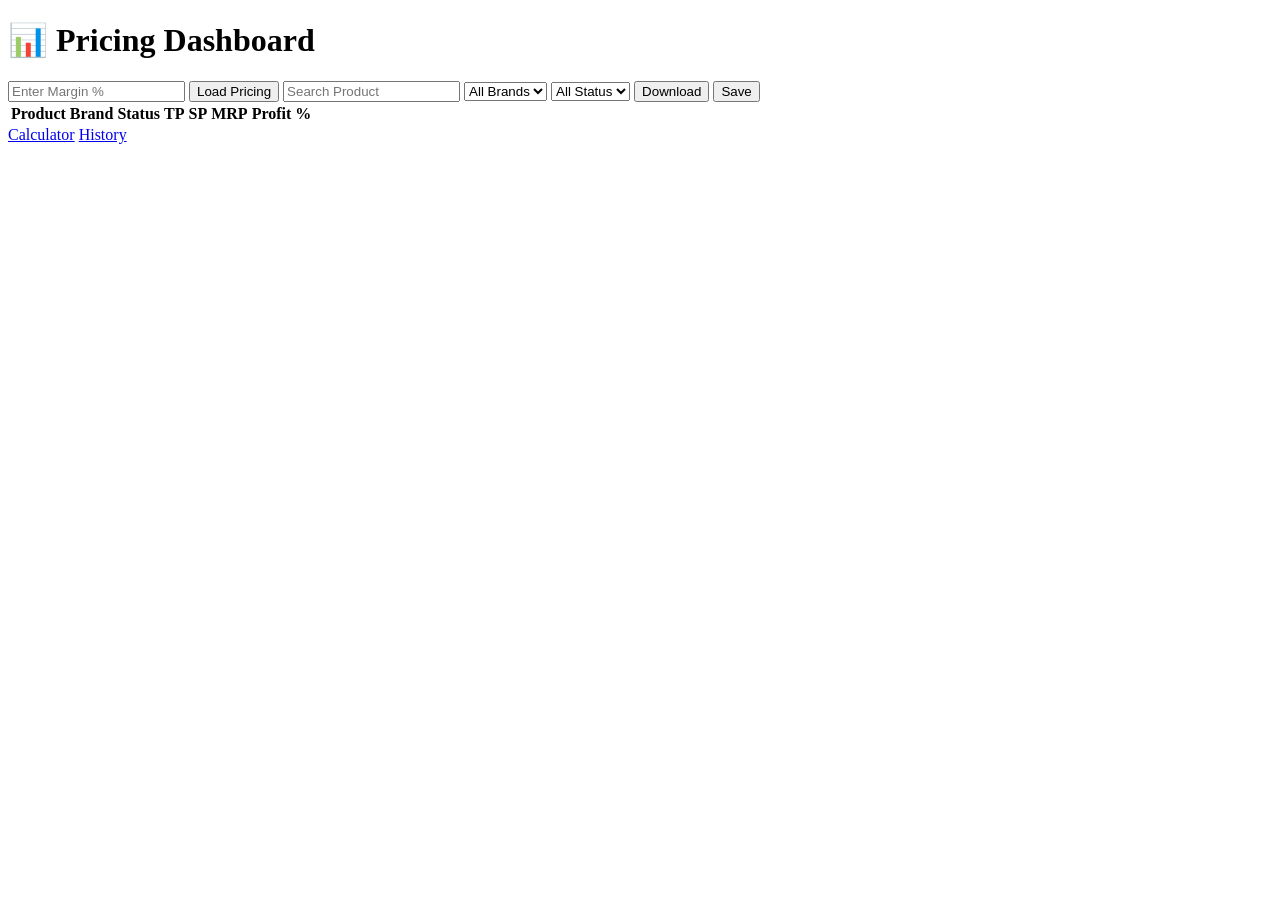
==== index.html @ 96516508 "Rename Index.html to index.html" ====
<!DOCTYPE html>
<html>
<head>
  <title>Tata Pricing Dashboard</title>
  <link rel="stylesheet" href="style.css">
</head>
<body>

<h1>📊 Pricing Dashboard</h1>

<div class="controls">
  <input type="number" id="margin" placeholder="Enter Margin %" />
  <button onclick="loadData()">Load Pricing</button>

  <input type="text" id="search" placeholder="Search Product" onkeyup="applyFilters()">

  <select id="brandFilter" onchange="applyFilters()">
    <option value="">All Brands</option>
  </select>

  <select id="statusFilter" onchange="applyFilters()">
    <option value="">All Status</option>
  </select>

  <button onclick="downloadCSV()">Download</button>
  <button onclick="saveHistory()">Save</button>
</div>

<table id="table">
  <thead>
    <tr>
      <th>Product</th>
      <th>Brand</th>
      <th>Status</th>
      <th>TP</th>
      <th>SP</th>
      <th>MRP</th>
      <th>Profit %</th>
    </tr>
  </thead>
  <tbody></tbody>
</table>

<div class="nav">
  <a href="calculator.html">Calculator</a>
  <a href="history.html">History</a>
</div>

<script src="script.js"></script>
</body>
</html>
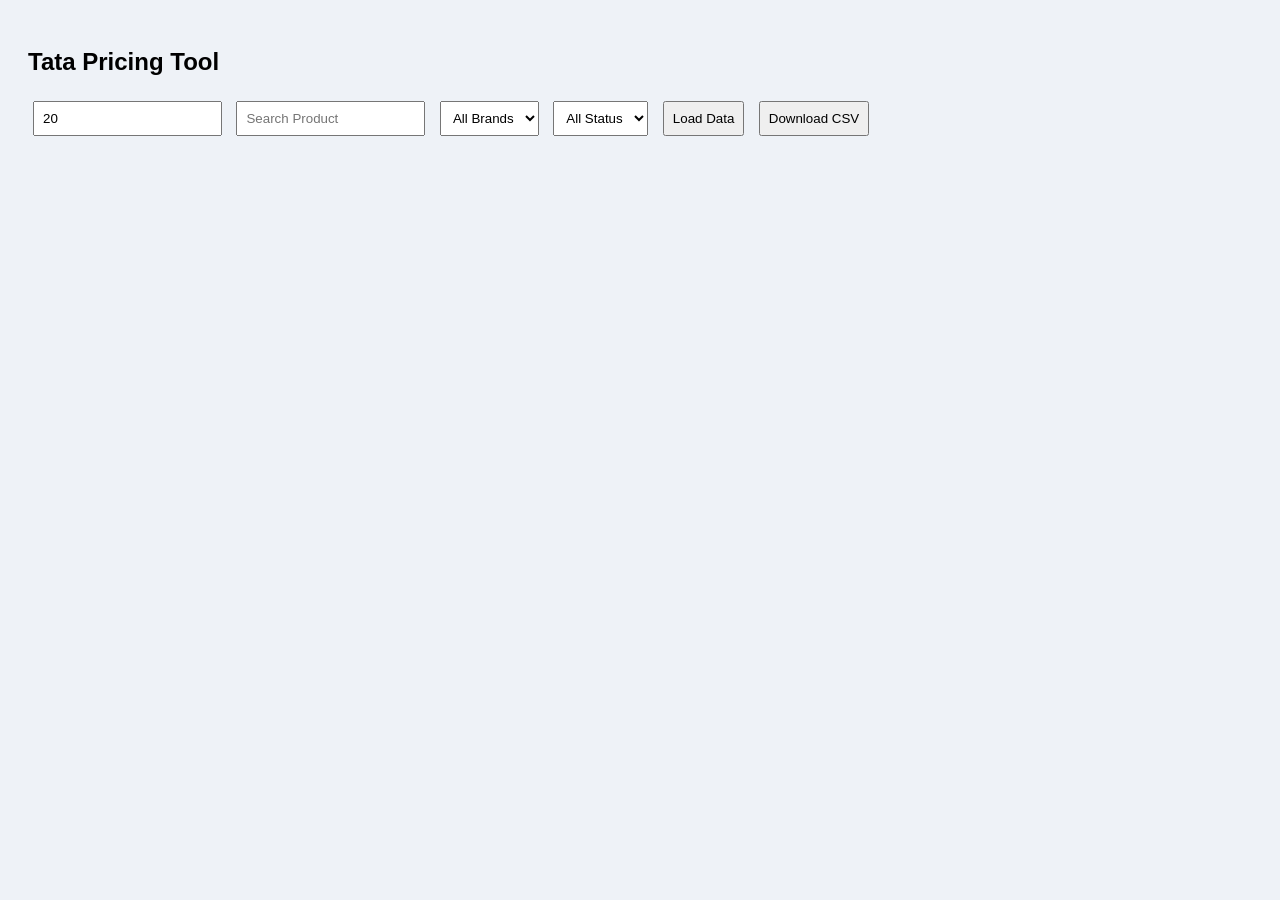
==== commit 29820815: "Update index.html" ====
--- a/index.html
+++ b/index.html
@@ -1,51 +1,66 @@
 <!DOCTYPE html>
-<html>
+<html lang="en">
+
 <head>
-  <title>Tata Pricing Dashboard</title>
+  <meta charset="UTF-8" />
+  <meta name="viewport" content="width=device-width, initial-scale=1.0"/>
+  <title>Tata Pricing Tool</title>
+
   <link rel="stylesheet" href="style.css">
 </head>
+
 <body>
 
-<h1>📊 Pricing Dashboard</h1>
+  <h2>Tata Pricing Tool</h2>
 
-<div class="controls">
-  <input type="number" id="margin" placeholder="Enter Margin %" />
-  <button onclick="loadData()">Load Pricing</button>
+  <div class="topbar">
 
-  <input type="text" id="search" placeholder="Search Product" onkeyup="applyFilters()">
+    <input
+      type="number"
+      id="margin"
+      placeholder="Margin %"
+      value="20"
+    />
 
-  <select id="brandFilter" onchange="applyFilters()">
-    <option value="">All Brands</option>
-  </select>
+    <input
+      type="text"
+      id="search"
+      placeholder="Search Product"
+      onkeyup="applyFilters()"
+    />
 
-  <select id="statusFilter" onchange="applyFilters()">
-    <option value="">All Status</option>
-  </select>
+    <select id="brandFilter" onchange="applyFilters()">
+      <option value="">All Brands</option>
+    </select>
 
-  <button onclick="downloadCSV()">Download</button>
-  <button onclick="saveHistory()">Save</button>
-</div>
+    <select id="statusFilter" onchange="applyFilters()">
+      <option value="">All Status</option>
+    </select>
 
-<table id="table">
-  <thead>
-    <tr>
-      <th>Product</th>
-      <th>Brand</th>
-      <th>Status</th>
-      <th>TP</th>
-      <th>SP</th>
-      <th>MRP</th>
-      <th>Profit %</th>
-    </tr>
-  </thead>
-  <tbody></tbody>
-</table>
+    <button onclick="loadData()">
+      Load Data
+    </button>
 
-<div class="nav">
-  <a href="calculator.html">Calculator</a>
-  <a href="history.html">History</a>
-</div>
+    <button onclick="downloadCSV()">
+      Download CSV
+    </button>
 
-<script src="script.js"></script>
+  </div>
+
+  <div class="table-container">
+
+    <table id="table">
+
+      <thead></thead>
+
+      <tbody></tbody>
+
+    </table>
+
+  </div>
+
+  <script src="script.js"></script>
+
 </body>
-</html>
+
+</html>
--- a/style.css
+++ b/style.css
@@ -0,0 +1,38 @@
+body {
+  font-family: Arial;
+  background: #eef2f7;
+  padding: 20px;
+}
+
+h1 {
+  text-align: center;
+}
+
+.controls {
+  margin-bottom: 15px;
+}
+
+input, select, button {
+  padding: 8px;
+  margin: 5px;
+}
+
+table {
+  width: 100%;
+  border-collapse: collapse;
+  background: white;
+}
+
+th {
+  background: #2c3e50;
+  color: white;
+}
+
+td, th {
+  padding: 10px;
+  border: 1px solid #ddd;
+}
+
+.nav {
+  margin-top: 20px;
+}
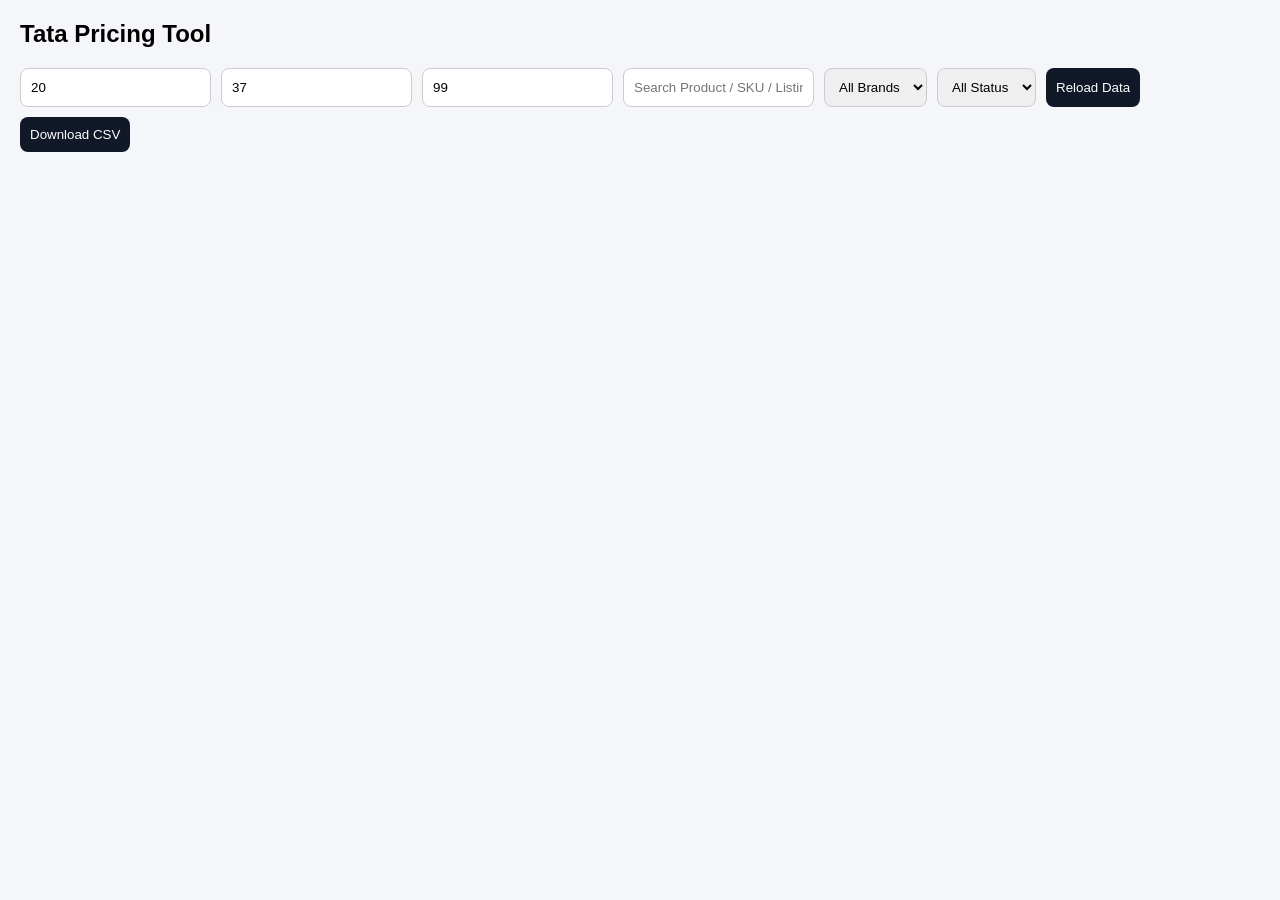
==== commit ba05e013: "Update index.html" ====
--- a/index.html
+++ b/index.html
@@ -15,30 +15,60 @@
 
   <div class="topbar">
 
+    <!-- Margin -->
     <input
       type="number"
       id="margin"
       placeholder="Margin %"
       value="20"
+      oninput="applyFilters()"
     />
 
+    <!-- Commission -->
+    <input
+      type="number"
+      id="commission"
+      placeholder="Commission %"
+      value="37"
+      oninput="applyFilters()"
+    />
+
+    <!-- Processing Fee -->
+    <input
+      type="number"
+      id="processingFee"
+      placeholder="Processing Fee"
+      value="99"
+      oninput="applyFilters()"
+    />
+
+    <!-- Search -->
     <input
       type="text"
       id="search"
-      placeholder="Search Product"
+      placeholder="Search Product / SKU / Listing ID"
       onkeyup="applyFilters()"
     />
 
-    <select id="brandFilter" onchange="applyFilters()">
+    <!-- Brand -->
+    <select
+      id="brandFilter"
+      onchange="applyFilters()"
+    >
       <option value="">All Brands</option>
     </select>
 
-    <select id="statusFilter" onchange="applyFilters()">
+    <!-- Status -->
+    <select
+      id="statusFilter"
+      onchange="applyFilters()"
+    >
       <option value="">All Status</option>
     </select>
 
+    <!-- Buttons -->
     <button onclick="loadData()">
-      Load Data
+      Reload Data
     </button>
 
     <button onclick="downloadCSV()">
--- a/style.css
+++ b/style.css
@@ -1,38 +1,86 @@
-body {
-  font-family: Arial;
-  background: #eef2f7;
-  padding: 20px;
+*{
+  margin:0;
+  padding:0;
+  box-sizing:border-box;
+  font-family:Arial;
 }
 
-h1 {
-  text-align: center;
+body{
+  background:#f4f6f9;
+  padding:20px;
 }
 
-.controls {
-  margin-bottom: 15px;
+h2{
+  margin-bottom:20px;
 }
 
-input, select, button {
-  padding: 8px;
-  margin: 5px;
+.topbar{
+  display:flex;
+  gap:10px;
+  flex-wrap:wrap;
+  margin-bottom:20px;
 }
 
-table {
-  width: 100%;
-  border-collapse: collapse;
-  background: white;
+input,
+select,
+button{
+  padding:10px;
+  border-radius:8px;
+  border:1px solid #ccc;
 }
 
-th {
-  background: #2c3e50;
-  color: white;
+button{
+  background:#111827;
+  color:white;
+  border:none;
+  cursor:pointer;
 }
 
-td, th {
-  padding: 10px;
-  border: 1px solid #ddd;
+button:hover{
+  opacity:0.9;
 }
 
-.nav {
-  margin-top: 20px;
+.table-container{
+  width:100%;
+  overflow:auto;
+  background:white;
+  border-radius:12px;
+  box-shadow:0 2px 10px rgba(0,0,0,0.1);
 }
+
+table{
+  width:100%;
+  border-collapse:collapse;
+  min-width:1800px;
+}
+
+th{
+  background:#111827;
+  color:white;
+  position:sticky;
+  top:0;
+  z-index:1;
+}
+
+th,
+td{
+  padding:10px;
+  border:1px solid #e5e7eb;
+  text-align:center;
+  font-size:14px;
+  white-space:nowrap;
+}
+
+tr:nth-child(even){
+  background:#f9fafb;
+}
+
+.profit{
+  color:green;
+  font-weight:bold;
+}
+
+.loss{
+  color:red;
+  font-weight:bold;
+}
